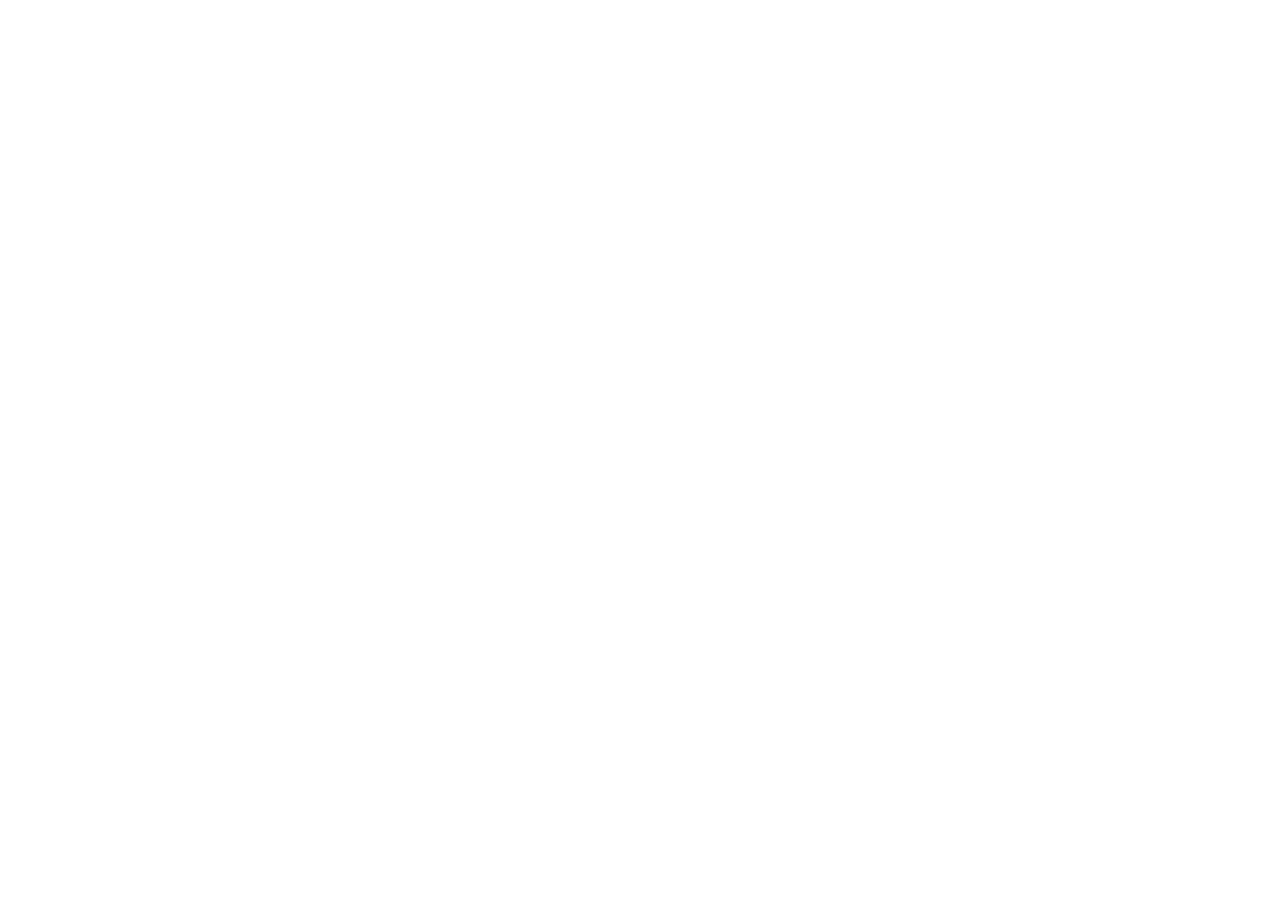
==== cs-copycoding/index.html @ bb84aa88 "[Add] index.html" ====
<!DOCTYPE html>
<html lang="ko">
    <head>
        <meta charset="UTF-8" />
        <meta http-equiv="X-UA-Compatible" content="IE=edge" />
        <meta name="viewport" content="width=device-width, initial-scale=1.0" />
        <title>Document</title>
    </head>
    <body></body>
</html>
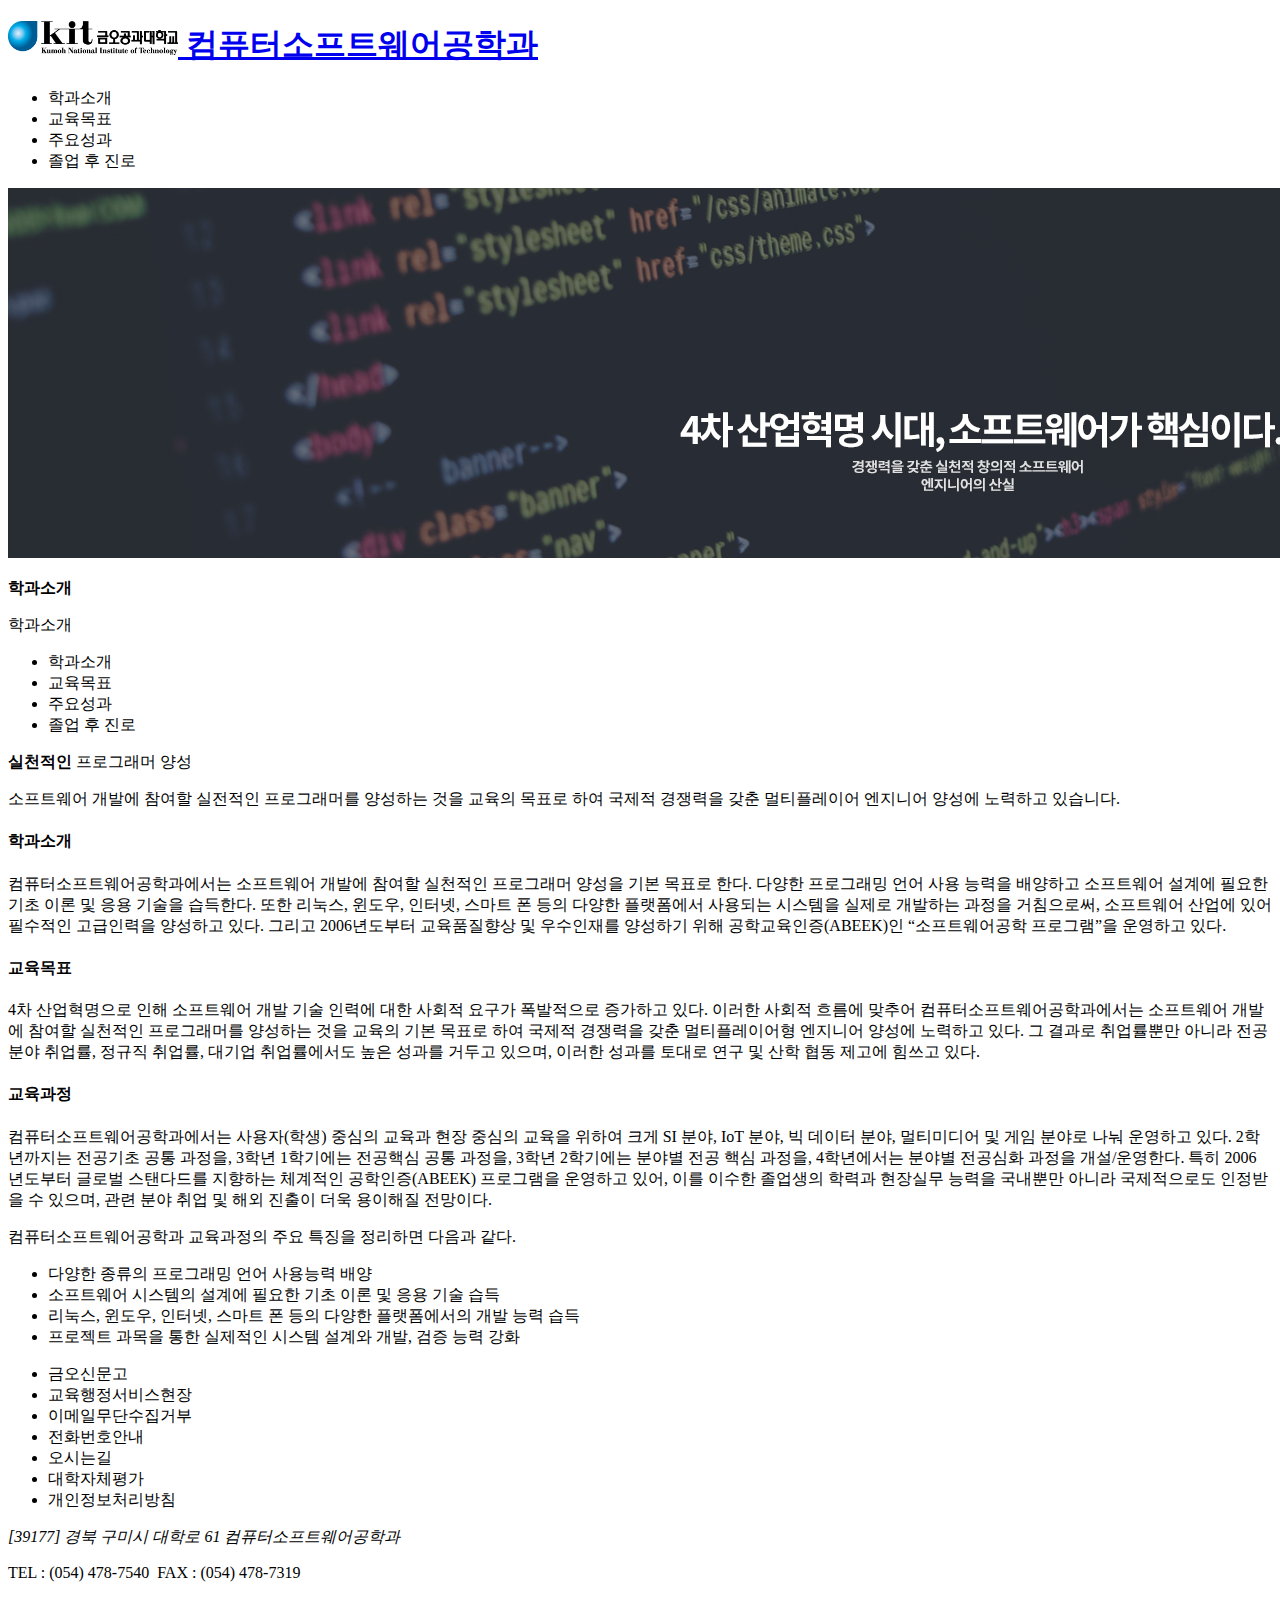
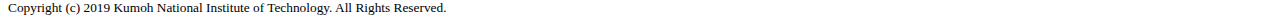
==== commit 87fc9ab4: "[Add] index.html , css, resource" ====
--- a/cs-copycoding/index.html
+++ b/cs-copycoding/index.html
@@ -4,7 +4,130 @@
         <meta charset="UTF-8" />
         <meta http-equiv="X-UA-Compatible" content="IE=edge" />
         <meta name="viewport" content="width=device-width, initial-scale=1.0" />
-        <title>Document</title>
+        <title>컴퓨터소프트웨어공학과 | 학과소개 | 학과소개</title>
+        <link rel="stylesheet" href="./main.css" />
     </head>
-    <body></body>
+    <body>
+        <div class="wrapper">
+            <div class="main-header" id="header">
+                <div class="navbar">
+                    <div class="container">
+                        <h1 class="navbar-brand">
+                            <a href="https://cs.kumoh.ac.kr/cs/index/jsp">
+                                <img src="./public/logo.png" alt="kit 금오공과대학교" width="170px" />
+                                <strong>컴퓨터소프트웨어공학과</strong>
+                            </a>
+                        </h1>
+                        <div id="top-menu">
+                            <ul class="navbar-nav">
+                                <li>학과소개</li>
+                                <li>교육목표</li>
+                                <li>주요성과</li>
+                                <li>졸업 후 진로</li>
+                            </ul>
+                        </div>
+                    </div>
+                </div>
+            </div>
+            <div class="sub-top">
+                <div class="sub-visual-wrapper">
+                    <img src="./public/top.jpg" alt="" />
+                </div>
+            </div>
+            <div class="content-paging-nav">
+                <p class="content-paging-nav"><strong>학과소개</strong></p>
+            </div>
+            <div class="sub-container container">
+                <div class="snb lnb-wrapper" id="lnb">
+                    <div class="snb-title">
+                        <span>학과소개</span>
+                    </div>
+                    <ul class="snb-list">
+                        <li><a>학과소개</a></li>
+                        <li><a>교육목표</a></li>
+                        <li><a>주요성과</a></li>
+                        <li><a>졸업 후 진로</a></li>
+                    </ul>
+                </div>
+                <div class="content-wrap">
+                    <div class="content">
+                        <div class="contetn-area">
+                            <div class="greeting-wrapper">
+                                <p class="greeting">
+                                    <strong>실천적인</strong>
+                                    프로그래머 양성
+                                </p>
+                                <p class="summary">
+                                    소프트웨어 개발에 참여할 실전적인 프로그래머를 양성하는 것을 교육의 목표로 하여 국제적 경쟁력을 갖춘
+                                    멀티플레이어 엔지니어 양성에 노력하고 있습니다.
+                                </p>
+                            </div>
+                        </div>
+                        <div class="content-area">
+                            <h4 class="content-title">학과소개</h4>
+                            <div class="content-box">
+                                <p>
+                                    컴퓨터소프트웨어공학과에서는 소프트웨어 개발에 참여할 실천적인 프로그래머 양성을 기본 목표로 한다.
+                                    다양한 프로그래밍 언어 사용 능력을 배양하고 소프트웨어 설계에 필요한 기초 이론 및 응용 기술을 습득한다.
+                                    또한 리눅스, 윈도우, 인터넷, 스마트 폰 등의 다양한 플랫폼에서 사용되는 시스템을 실제로 개발하는 과정을
+                                    거침으로써, 소프트웨어 산업에 있어 필수적인 고급인력을 양성하고 있다. 그리고 2006년도부터 교육품질향상
+                                    및 우수인재를 양성하기 위해 공학교육인증(ABEEK)인 “소프트웨어공학 프로그램”을 운영하고 있다.
+                                </p>
+                            </div>
+                        </div>
+                        <div class="content-area">
+                            <h4 class="content-title">교육목표</h4>
+                            <div class="content-box">
+                                <p>
+                                    4차 산업혁명으로 인해 소프트웨어 개발 기술 인력에 대한 사회적 요구가 폭발적으로 증가하고 있다. 이러한
+                                    사회적 흐름에 맞추어 컴퓨터소프트웨어공학과에서는 소프트웨어 개발에 참여할 실천적인 프로그래머를
+                                    양성하는 것을 교육의 기본 목표로 하여 국제적 경쟁력을 갖춘 멀티플레이어형 엔지니어 양성에 노력하고 있다.
+                                    그 결과로 취업률뿐만 아니라 전공 분야 취업률, 정규직 취업률, 대기업 취업률에서도 높은 성과를 거두고
+                                    있으며, 이러한 성과를 토대로 연구 및 산학 협동 제고에 힘쓰고 있다.
+                                </p>
+                            </div>
+                        </div>
+                        <div class="content-area">
+                            <h4 class="content-title">교육과정</h4>
+                            <div class="content-box">
+                                <p>
+                                    컴퓨터소프트웨어공학과에서는 사용자(학생) 중심의 교육과 현장 중심의 교육을 위하여 크게 SI 분야, IoT
+                                    분야, 빅 데이터 분야, 멀티미디어 및 게임 분야로 나눠 운영하고 있다. 2학년까지는 전공기초 공통 과정을,
+                                    3학년 1학기에는 전공핵심 공통 과정을, 3학년 2학기에는 분야별 전공 핵심 과정을, 4학년에서는 분야별
+                                    전공심화 과정을 개설/운영한다. 특히 2006년도부터 글로벌 스탠다드를 지향하는 체계적인 공학인증(ABEEK)
+                                    프로그램을 운영하고 있어, 이를 이수한 졸업생의 학력과 현장실무 능력을 국내뿐만 아니라 국제적으로도
+                                    인정받을 수 있으며, 관련 분야 취업 및 해외 진출이 더욱 용이해질 전망이다.
+                                </p>
+                                <p>컴퓨터소프트웨어공학과 교육과정의 주요 특징을 정리하면 다음과 같다.</p>
+                                <ul class="ul-list01">
+                                    <li>다양한 종류의 프로그래밍 언어 사용능력 배양</li>
+                                    <li>소프트웨어 시스템의 설계에 필요한 기초 이론 및 응용 기술 습득</li>
+                                    <li>리눅스, 윈도우, 인터넷, 스마트 폰 등의 다양한 플랫폼에서의 개발 능력 습득</li>
+                                    <li>프로젝트 과목을 통한 실제적인 시스템 설계와 개발, 검증 능력 강화</li>
+                                </ul>
+                            </div>
+                        </div>
+                    </div>
+                </div>
+            </div>
+            <div id="footer">
+                <div class="footer-wrapper container">
+                    <div class="footer-information-wrapper">
+                        <ul class="footer-menu">
+                            <li>금오신문고</li>
+                            <li>교육행정서비스현장</li>
+                            <li>이메일무단수집거부</li>
+                            <li>전화번호안내</li>
+                            <li>오시는길</li>
+                            <li>대학자체평가</li>
+                            <li>개인정보처리방침</li>
+                        </ul>
+                        <address>[39177] 경북 구미시 대학로 61 컴퓨터소프트웨어공학과</address>
+                        <p class="tel-fax">TEL : (054) 478-7540 &nbsp;FAX : (054) 478-7319</p>
+                        <small>Copyright (c) 2019 Kumoh National Institute of Technology. All Rights Reserved.</small>
+                    </div>
+                </div>
+            </div>
+        </div>
+    </body>
 </html>
